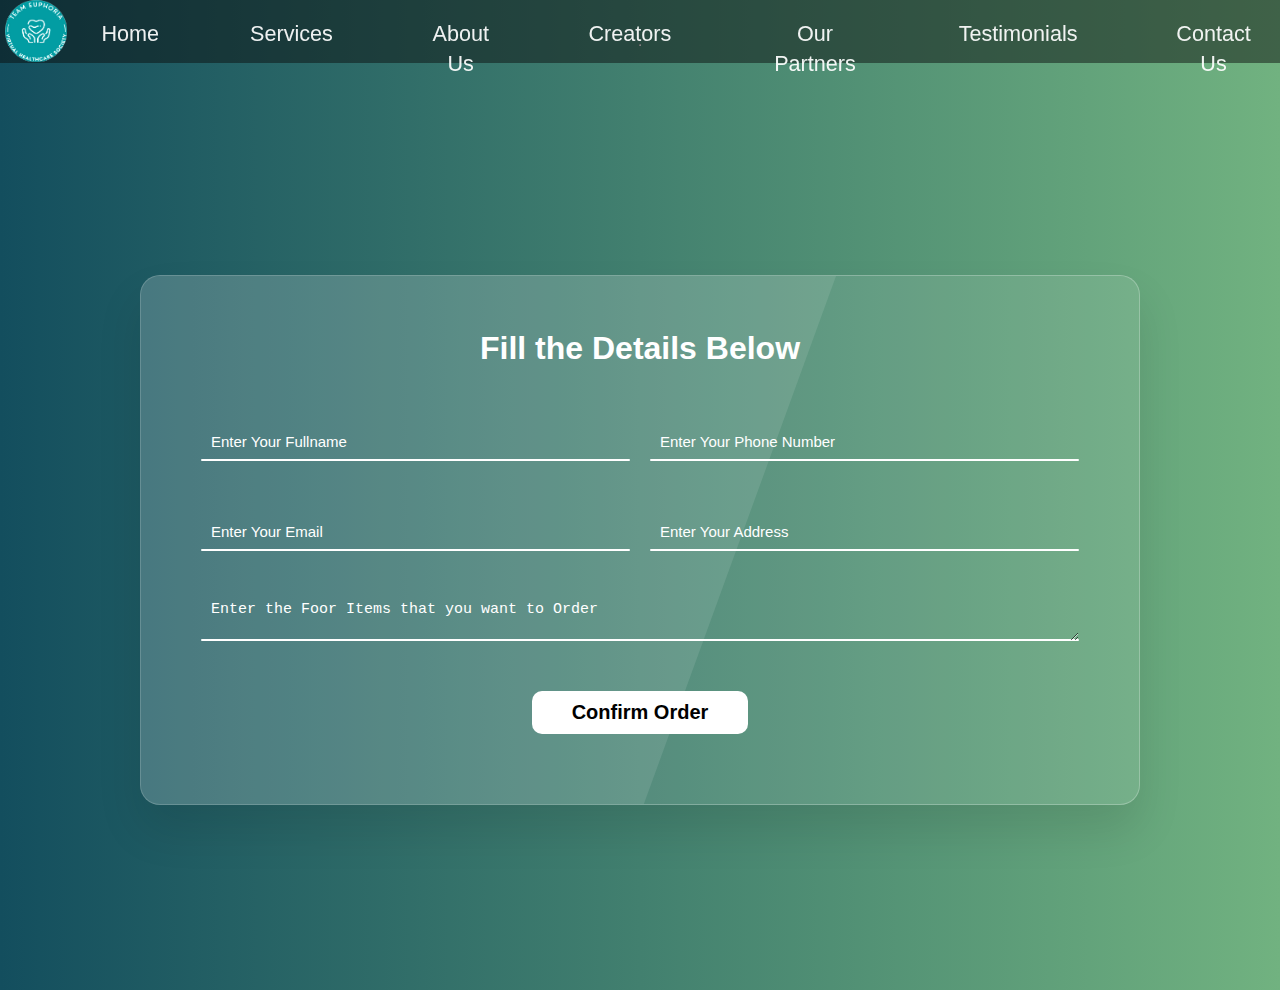
==== services/5-food.html @ 0b1e37a1 "first commit" ====
<!DOCTYPE html>
<html lang="en">
    <head>
        <meta charset="UTF-8">
        <meta name="viewport" content="width=device-width, initial-scale=1.0">
        <meta http-equiv="X-UA-Compatible" content="ie=edge">
        <title>Online Food Order</title>
        <link rel="stylesheet" href="5-food.css">
    </head>
    <body>

        <!--HAMBURGER-->

        <div class="menu-wrap">
            <input type="checkbox" class="toggler">
            <div class="hamburger"><div></div></div>
            <div class="menu">
                <div>
                    <div>
                        <ul>
                            <li><a href="#">Home</a></li>
                            <li><a href="#">Services</a></li>
                            <li><a href="#">About Us</a></li>
                            <li><a href="#">Creators</a></li>
                            <li><a href="#">Our Partners</a></li>
                            <li><a href="#">Testimonials</a></li>
                            <li><a href="#">Contact Us</a></li>
                        </ul>
                    </div>
                </div>
            </div>
        </div>

        <!--NAVIGATION BAR-->

        <header class="showcase">
            <div class="blank">
                <p id="logo">
                    <img src="logof.png" alt="logo2.jpeg">
                </p>
                <div class="nav">
                    <ul>
                        <li><a href="#">Home</a></li>
                        <li><a href="#">Services</a></li>
                        <li><a href="#">About Us</a></li>
                        <li><a href="#">Creators</a></li>
                        <li><a href="#">Our Partners</a></li>
                        <li><a href="#">Testimonials</a></li>
                        <li><a href="#">Contact Us</a></li>
                    </ul>
                </div>
            </div>
            <hr>
        </header>

        <!--Medicine Home Delivery STARTS-->
        <!---->
        <section class="main">
            <div class="container">
                <h2>Fill the Details Below</h2>

                <div class="row100">
                    <div class="col">
                        <div class="inputBox">
                            <input type="text" name="" required="required"
                                placeholder="Enter Your Fullname">
                            <span class="text"></span>
                            <span class="line"></span>
                        </div>
                    </div>

                    <div class="col">
                        <div class="inputBox">
                            <input type="number" name="" required="required"
                                placeholder="Enter Your Phone Number">
                            <span class="text"></span>
                            <span class="line"></span>
                        </div>
                    </div>
                </div>

                <div class="row100">
                    <div class="col">
                        <div class="inputBox">
                            <input type="email" name="" required="required"
                                placeholder="Enter Your Email">
                            <span class="text"></span>
                            <span class="line"></span>
                        </div>
                    </div>

                    <div class="col">
                        <div class="inputBox">
                            <input type="text" name="" required="required"
                                placeholder="Enter Your Address">
                            <span class="text"></span>
                            <span class="line"></span>
                        </div>
                    </div>
                </div>

                <div class="row100">
                    <div class="col">
                        <div class="inputBox textarea">
                            <textarea required="required"
                            placeholder="Enter the Foor Items that you want to Order"></textarea>
                            <span class="text"></span>
                            <span class="line"></span>
                        </div>
                    </div>
                </div>

                <div class="row100">
                    <div class="col">
                        <div class="submit-class">
                            <a href="5-food-submit.html">
                                <button>Confirm Order</button>
                            </a>
                        </div>
                    </div>
                </div>
            </div>
        </section>
    </body>
</html>
---- services/5-food.css ----
:root {
  --primary-color: rgba(43, 115, 238, 0.335);
  --overlay-color: rgba(43, 70, 92, 0.85);
  --menu-speed: 0.75s;
}
html,
body {
  width: 100%;
  height: 100%;
  margin: 0;
  padding: 0px;
  overflow-x: hidden;
}
* {
  margin: 0;
  padding: 0;
  box-sizing: border-box;
}

body {
  font-family: sans-serif;
  line-height: 1.4;
}
@media (min-width: 1201px) {
  .blank {
    position: fixed;
    top: 0;
    width: 100%;
    height: 63px;
    padding: 1rem;
    background-color: rgba(11, 12, 12, 0.482);
    display: block;
    align-items: center;
    justify-content: center;
    text-decoration: none;
  }
}
@media (max-width: 1200px) {
  .blank {
    position: fixed;
    top: 0;
    width: 100%;
    height: 73px;
    padding: 1rem;
    background-color: rgba(11, 12, 12, 0.482);
    display: block;
    align-items: center;
    justify-content: center;
    text-decoration: none;
  }
}
.nav ul {
  display: flex;
  text-decoration: none;
}
.nav ul li {
  color: rgb(255, 255, 255);
  list-style: none;
  font-size: 1.35rem;
}
.nav ul li a {
  display: block;
  margin-left: 80px;
  justify-content: center;
  align-items: center;
  padding: 2.5px 5.5px;
  border-radius: 8px;
  color: rgba(255, 255, 255, 0.931);
  font-family: "Segoe UI", Tahoma, Geneva, Verdana, sans-serif;
  text-decoration: none;
}

@media (max-width: 1201px) {
  .nav ul li a {
    display: none;
  }
}

.nav ul li a:hover {
  color: black;
  background-color: whitesmoke;
  transition: 0.7s;
}

.showcase {
  background: linear-gradient(to right, #134e5e, #71b280);
  color: #fff;
  height: 100%;
  position: relative;
}

.showcase {
  display: flex;
  flex-direction: column;
  align-items: center;
  justify-content: center;
  text-align: center;
  height: 10%;
}

.menu-wrap {
  position: fixed;
  top: 0;
  left: 0;
  z-index: 1;
}

.menu-wrap .toggler {
  position: absolute;
  top: 0;
  left: 0;
  z-index: 2;
  cursor: pointer;
  width: 50px;
  height: 50px;
  opacity: 0;
}

.menu-wrap .hamburger {
  position: fixed;
  top: 0;
  left: 19px;
  z-index: 1;
  width: 60px;
  height: 60px;
  padding: 1rem;
  background: var(--primary-color);
  display: flex;
  align-items: center;
  justify-content: center;
  animation-name: ari;
  animation-duration: 1.1s;
  animation-iteration-count: 1;
  animation-direction: alternate-reverse;
}
@keyframes ari {
  100% {
    transform: translate(-200%);
  }
  75% {
    transform: translate(-290%);
  }
  50% {
    transform: translate(-260%);
  }
  25% {
    transform: translate(-230%);
  }
  0% {
    transform: translate(-90%);
  }
}
@media (min-width: 1200px) {
  .menu-wrap .toggler {
    display: none;
  }
  .menu-wrap .hamburger {
    display: none;
  }
}
/* Hamburger Line */
.menu-wrap .hamburger > div {
  position: relative;
  flex: none;
  width: 100%;
  height: 2px;
  background: #fff;
  display: flex;
  align-items: center;
  justify-content: center;
  transition: all 0.4s ease;
}

/* Hamburger Lines - Top & Bottom */
.menu-wrap .hamburger > div::before,
.menu-wrap .hamburger > div::after {
  content: "";
  position: absolute;
  z-index: 1;
  top: -10px;
  width: 100%;
  height: 2px;
  background: inherit;
}

/* Moves Line Down */
.menu-wrap .hamburger > div::after {
  top: 10px;
}

/* Toggler Animation */
.menu-wrap .toggler:checked + .hamburger > div {
  transform: rotate(135deg);
}

/* Turns Lines Into X */
.menu-wrap .toggler:checked + .hamburger > div:before,
.menu-wrap .toggler:checked + .hamburger > div:after {
  top: 0;
  transform: rotate(90deg);
}

/* Rotate On Hover When Checked */
.menu-wrap .toggler:checked:hover + .hamburger > div {
  transform: rotate(225deg);
}

/* Show Menu */
.menu-wrap .toggler:checked ~ .menu {
  visibility: visible;
}

.menu-wrap .toggler:checked ~ .menu > div {
  transform: scale(1);
  transition-duration: var(--menu-speed);
}

.menu-wrap .toggler:checked ~ .menu > div > div {
  opacity: 1;
  transition: opacity 0.4s ease 0.4s;
}

.menu-wrap .menu {
  position: fixed;
  top: 0;
  left: 0;
  width: 100%;
  height: 100%;
  visibility: hidden;
  overflow: hidden;
  display: flex;
  align-items: center;
  justify-content: center;
}

.menu-wrap .menu > div {
  background: var(--overlay-color);
  border-radius: 50%;
  width: 200vw;
  height: 200vw;
  display: flex;
  flex: none;
  align-items: center;
  justify-content: center;
  transform: scale(0);
  transition: all 0.4s ease;
}

.menu-wrap .menu > div > div {
  text-align: center;
  max-width: 90vw;
  max-height: 100vh;
  opacity: 0;
  transition: opacity 0.4s ease;
}

.menu-wrap .menu > div > div > ul > li {
  list-style: none;
  color: #fff;
  font-size: 2rem;
  padding: 1rem;
  transition-property: font-size;
}

.menu-wrap .menu > div > div > ul > li > a {
  color: inherit;
  text-decoration: none;
  transition: color 0.4s ease;
}

.menu-wrap .menu > div > div > ul > li :hover {
  font-size: 3.45rem;
}
@media (min-width: 1201px) {
  #logo img {
    height: 62px;
    width: 62px;
    position: fixed;
    top: 0;
    left: 5px;
    margin: 0px;
    padding: 0px;
  }
  #logo img:hover {
    cursor: pointer;
  }
}

@media (max-width: 1200px) {
  #logo img {
    float: right;
    top: 0;
    bottom: 0;
    left: 0;
    height: 47px;
    width: 47px;
  }
  #logo img:hover {
    cursor: pointer;
    top: 15px;
    left: 15px;
    transform: scale(1.2);
    transition-property: transform;
    transition-duration: 1.88s;
  }
}

/*
        DON'T TOUCH ABOVE CODE
      */

.main {
  position: absolute;
  display: flex;
  justify-content: center;
  align-items: center;
  min-height: 100vh;
  padding: 20px;
  width: 100%;
  background: linear-gradient(to right, #134e5e, #71b280);
}
::placeholder {
  color: #fff;
  font-size: 15px;
}
.main h1 {
  color: white;
  font-size: 40px;
}

.container {
  position: relative;
  width: 100%;
  max-width: 1000px;
  padding: 50px;
  background: rgba(255, 255, 255, 0.1);
  box-shadow: 0 25px 45px rgba(0, 0, 0, 0.1);
  border: 1px solid rgba(255, 255, 255, 0.25);
  border-right: 1px solid rgba(255, 255, 255, 0.25);
  border-bottom: 1px solid rgba(255, 255, 255, 0.25);
  border-radius: 20px;
  overflow: hidden;
}
.container::before {
  content: "";
  position: absolute;
  top: 0;
  left: -40%;
  width: 100%;
  height: 100%;
  background: rgba(255, 255, 255, 0.1);
  pointer-events: none;
  transform: skew(-20deg);
}

.container h2 {
  width: 100%;
  text-align: center;
  color: white;
  font-size: 32px;
  margin-bottom: 20px;
}
.container .row100 {
  position: relative;
  width: 100%;
  display: grid;
  grid-template-columns: repeat(auto-fit, minmax(250px, 1fr));
}
.container .row100 .col {
  position: relative;
  width: 100%;
  padding: 0 10px;
  margin: 30px 0 20px;
}
.container .row100 .col .inputBox {
  position: relative;
  width: 100%;
  height: 40px;
  color: #fff;
}
.container .row100 .col .inputBox input,
.container .row100 .col .inputBox textarea {
  position: absolute;
  width: 100%;
  height: 100%;
  background: transparent;
  box-shadow: none;
  border: none;
  outline: none;
  font-size: 20px;
  padding: 0 10px;
  z-index: 1;
  color: rgb(255, 255, 255);
}
.container .row100 .col .inputBox text {
  position: absolute;
  top: 0;
  left: 0;
  line-height: 40px;
  font-size: 18px;
  padding: 0 10px;
  display: block;
  transition: 0.5s;
  pointer-events: none;
}
.container .row100 .col .inputBox .line {
  position: absolute;
  bottom: 0;
  display: block;
  width: 100%;
  height: 2px;
  background: #fff;
  transition: 0.5s;
  border-radius: 2px;
  pointer-events: none;
}
.submit-class {
  align-items: center;
  text-align: center;
}
button {
  border: none;
  padding: 10px 40px;
  cursor: pointer;
  outline: none;
  background: #fff;
  color: #000;
  font-weight: 700;
  font-size: 20px;
  border-radius: 10px;
}
button:hover {
  color: white;
  background: black;
  transition: 0.6s;
}
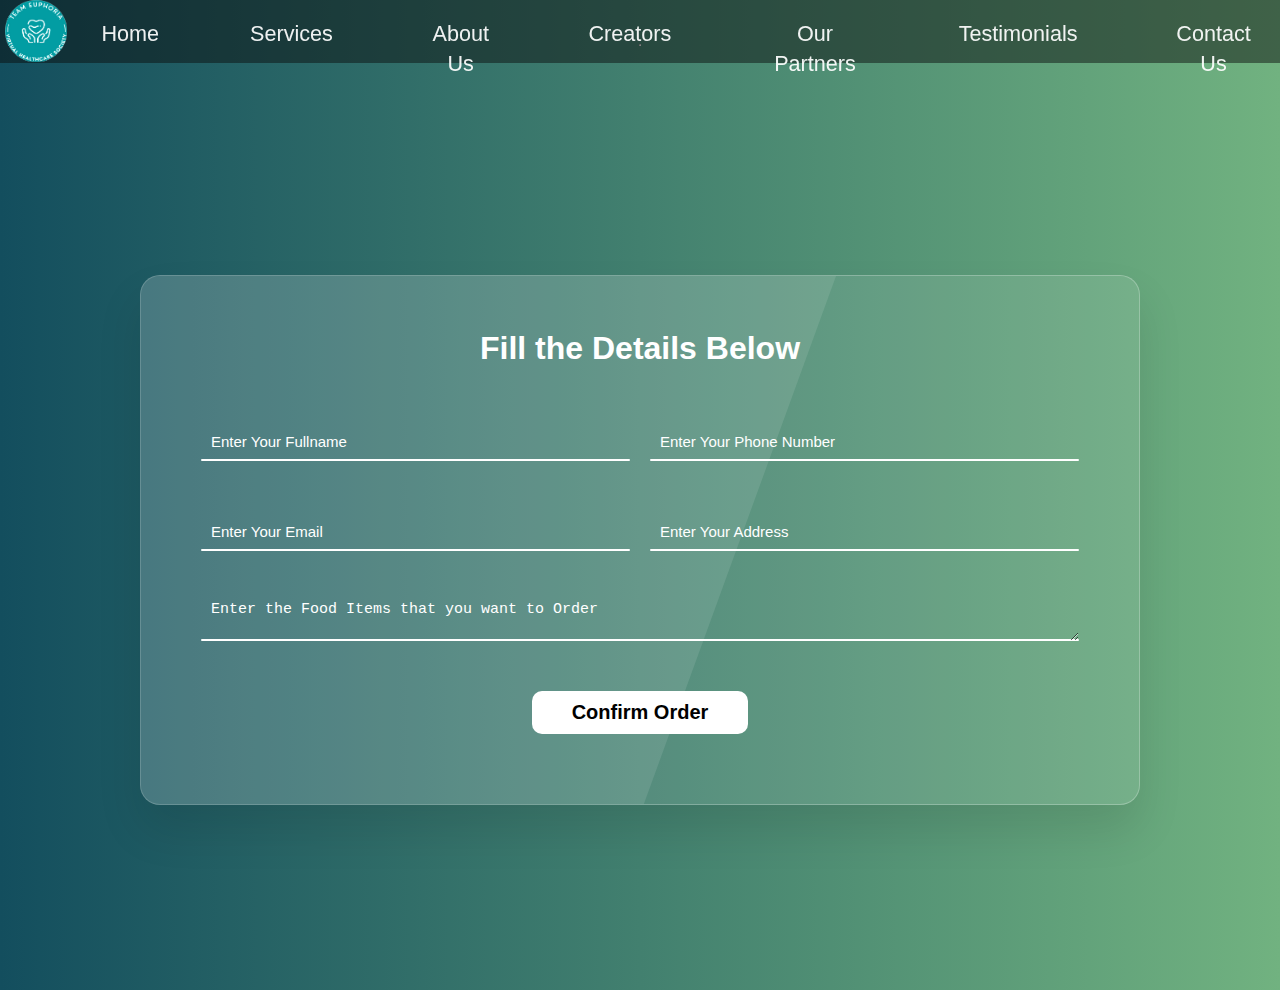
==== commit 58c3e9a4: "Update 5-food.html" ====
--- a/services/5-food.html
+++ b/services/5-food.html
@@ -103,7 +103,7 @@
                     <div class="col">
                         <div class="inputBox textarea">
                             <textarea required="required"
-                            placeholder="Enter the Foor Items that you want to Order"></textarea>
+                            placeholder="Enter the Food Items that you want to Order"></textarea>
                             <span class="text"></span>
                             <span class="line"></span>
                         </div>
@@ -122,4 +122,4 @@
             </div>
         </section>
     </body>
-</html>+</html>
